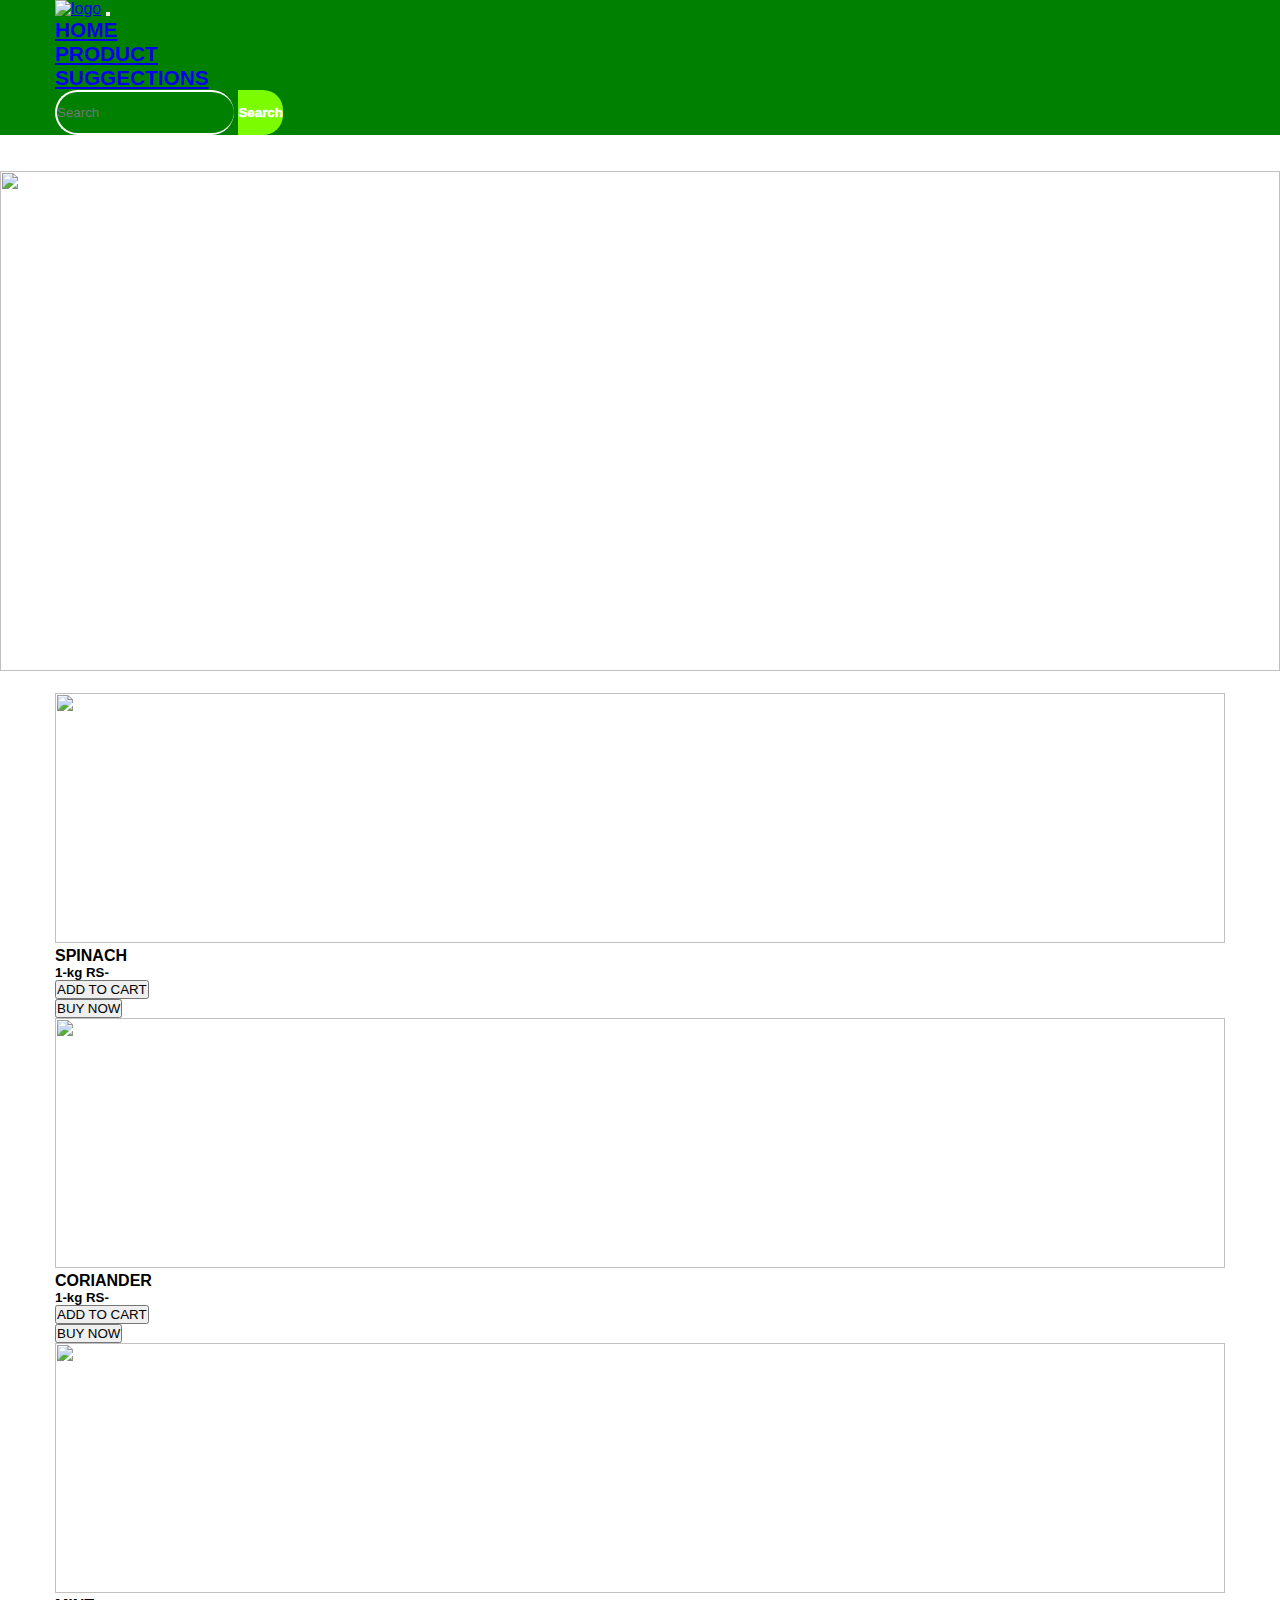
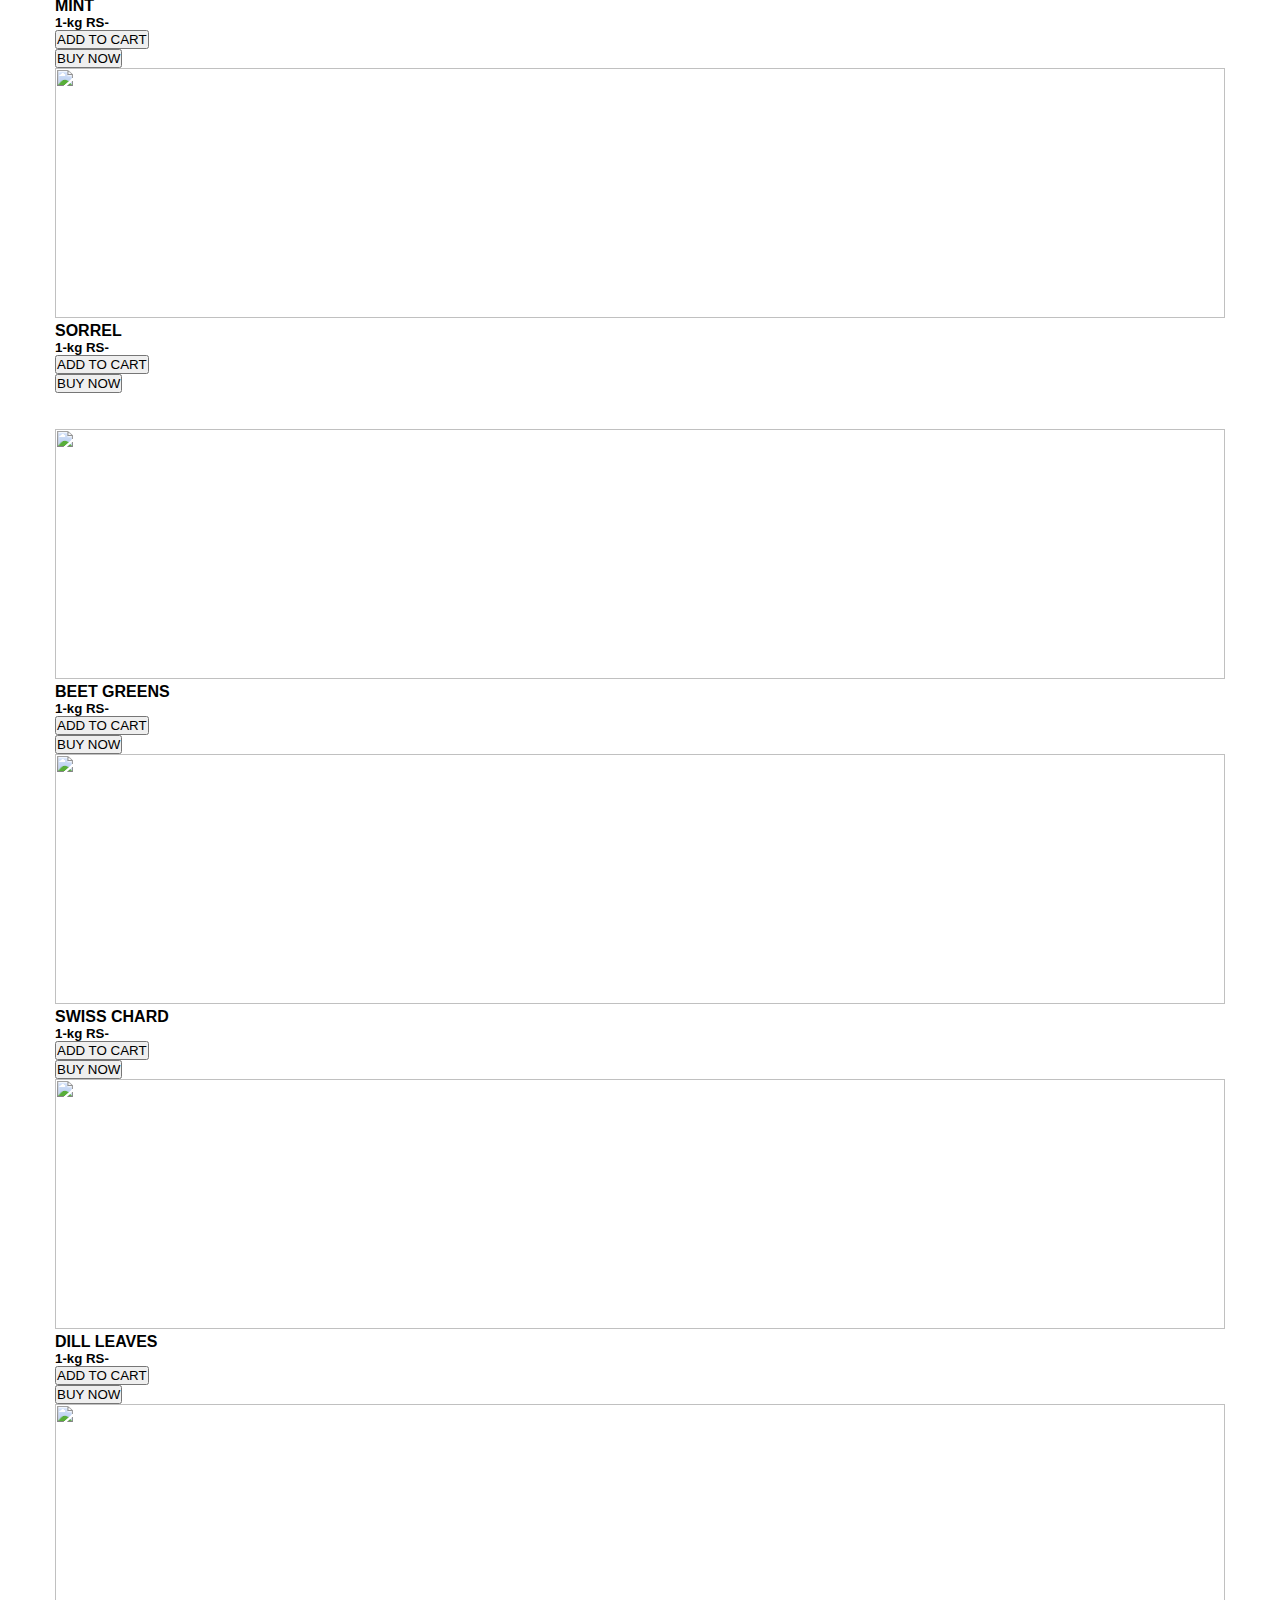
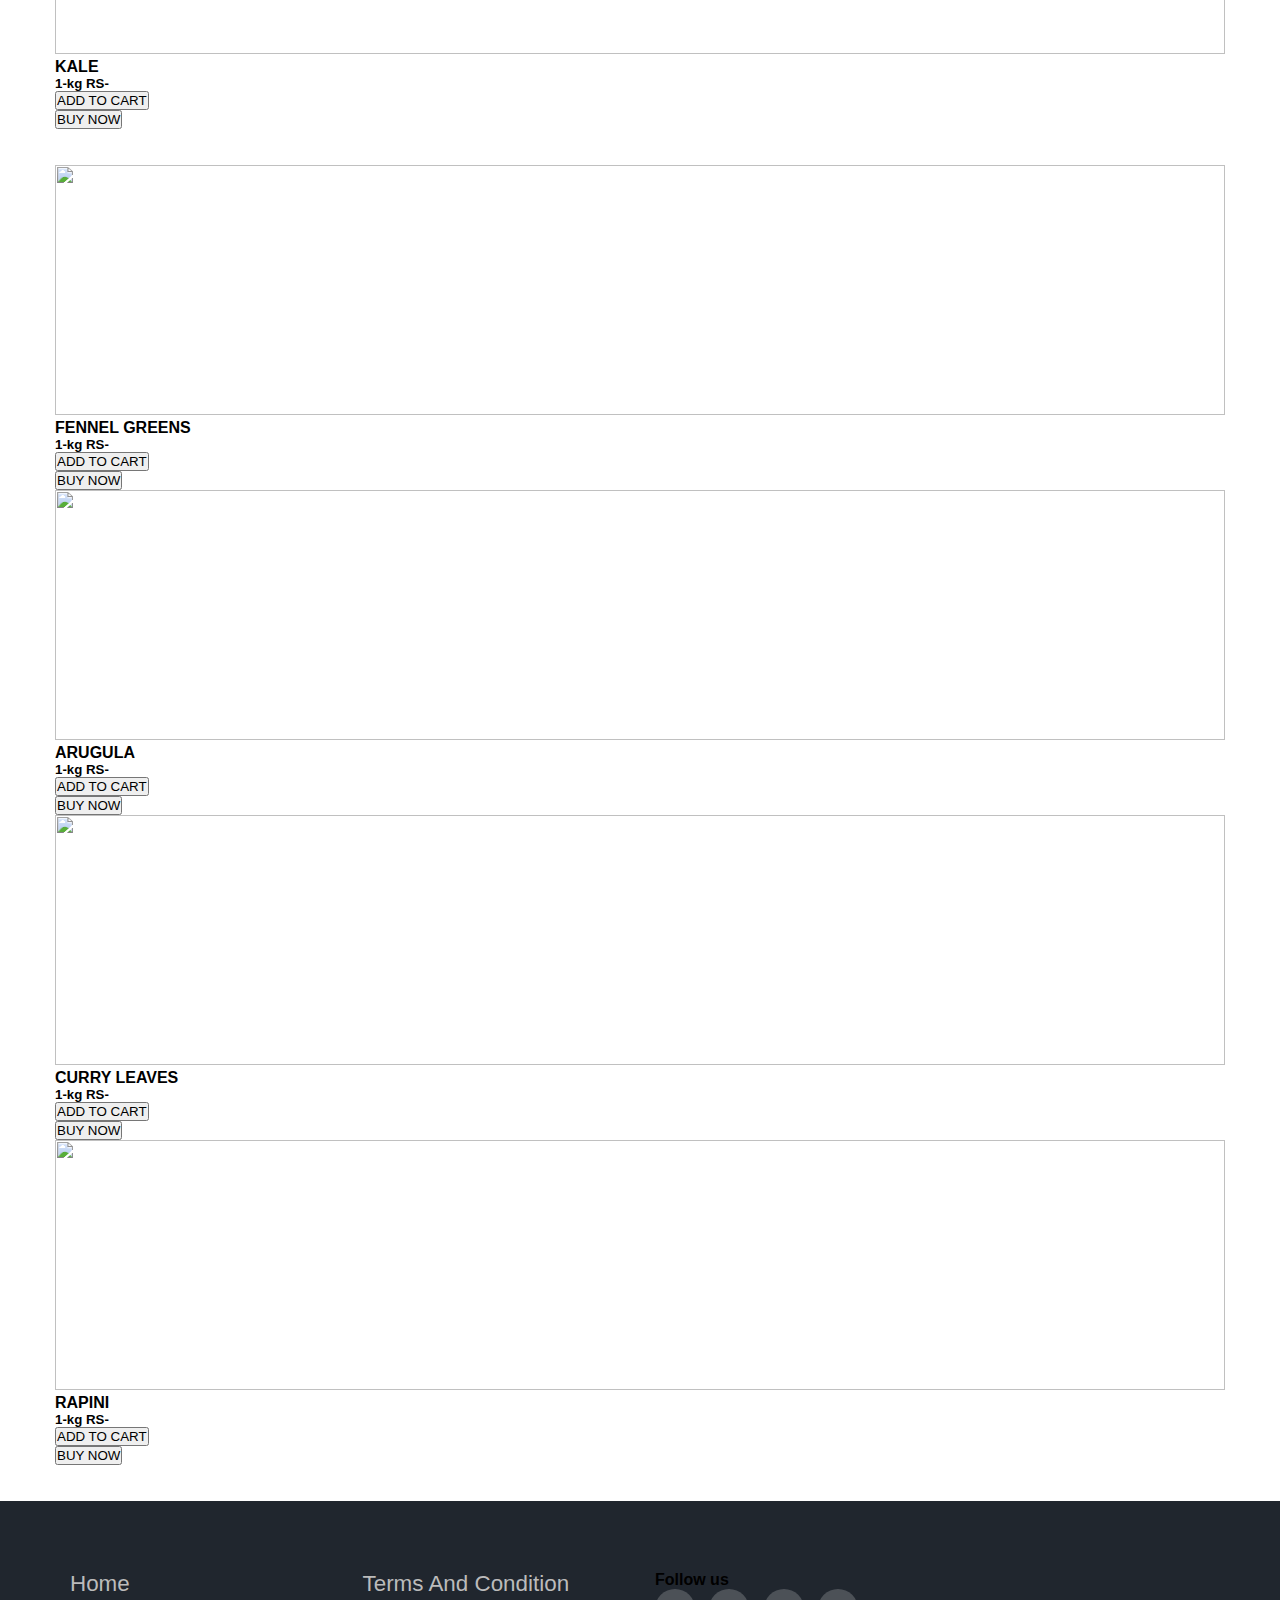
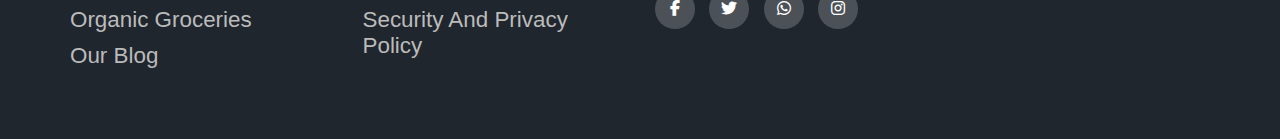
==== greens.html @ e9e09df2 "Add files via upload" ====
<!DOCTYPE html>
<html lang="en">
<head>
    <meta charset="UTF-8">
    <meta http-equiv="X-UA-Compatible" content="IE=edge">
    <meta name="viewport" content="width=device-width, initial-scale=1.0">
    <title>Greens</title>
    <link rel="stylesheet" type="text/css" href="greenstyle.css">
    <script src="https://kit.fontawesome.com/67c66657c7.js"></script>
    <link href="https://cdn.jsdelivr.net/npm/bootstrap@5.3.0-alpha1/dist/css/bootstrap.min.css" rel="stylesheet" integrity="sha384-GLhlTQ8iRABdZLl6O3oVMWSktQOp6b7In1Zl3/Jr59b6EGGoI1aFkw7cmDA6j6gD" crossorigin="anonymous">
    <script src="https://cdn.jsdelivr.net/npm/bootstrap@5.3.0-alpha1/dist/js/bootstrap.bundle.min.js" integrity="sha384-w76AqPfDkMBDXo30jS1Sgez6pr3x5MlQ1ZAGC+nuZB+EYdgRZgiwxhTBTkF7CXvN" crossorigin="anonymous"></script>
    <link rel="stylesheet" href="https://cdnjs.cloudflare.com/ajax/libs/font-awesome/6.3.0/css/all.min.css">
</head>
</head>
<body>
    <!--navbar-->
 <nav class="navbar navbar-expand-lg">
    <div class="container">
         <a class="navbar-brand" href="#"><img src="D:\shamna\logo.png"class="img-fluid" alt="logo"></a>
         <button class="navbar-toggler" type="button" data-bs-toggle="collapse" data-bs-target="#navbarSupportedContent" aria-controls="navbarSupportedContent" aria-expanded="false" aria-label="Toggle navigation">
           <span class="navbar-toggler-icon"></span>
         </button>
         <div class="collapse navbar-collapse" id="navbarSupportedContent">
           <ul class="navbar-nav mx-auto mb-2 mb-lg-0">
             <li class="nav-item">
               <a class="nav-link" href="index.html">Home</a>
             </li>
             <li class="nav-item">
               <a class="nav-link" href="basket.html">Product</a>
             </li>
             <li class="nav-item">
               <a class="nav-link" href="oursuggestions.html">Suggections</a>
             </li>
           </ul>
           <form class="d-flex">
             <input class="px-2 search" type="search" placeholder="Search" aria-label="Search">
             <button class="btn1 px-3" type="submit">Search</button>
           </form>
         </div>
       </div>
     </nav><br><br>
 <!--navbar end-->

 <!--greens bg-->
 <img class="greensbg" src="https://media.istockphoto.com/id/1279861266/photo/spinach-is-a-leafy-green-flowering-plant-also-is-a-nice-vegetable.jpg?s=612x612&w=0&k=20&c=kdwqZi5Fis_-AV_k6hj_A7J9snc51F0xFD9c4DtAmV0=" alt="">
<br><br>
<!--greens cards-->
<div class="container">
  <div class="row">
    <div class="col-md-3">
      <div class="card">
        <a href="#"><img class="img-card" src="https://media.istockphoto.com/id/169983791/photo/spinach.jpg?b=1&s=170667a&w=0&k=20&c=fnY9AkmeNF6SHDu8uMylaZCOlZWnV8Tbe2NQOL73nnQ=" alt=""></a>
         <div class="card-body">
          <h4 class="card-title text-center">SPINACH</h4>
            <h5 class="card-title text-center">1-kg RS-</h5>
            <div class="btn">
              <button type="button" class="btn btn-outline-success">ADD TO CART</button>
            </div>
            <div class="btn">
              <button type="button" class="btn btn-outline-dark">BUY NOW</button>
            </div>
          </div>
      </div>
    </div>
    <div class="col-md-3">
      <div class="card">
        <a href="#"><img class="img-card" src="https://media.istockphoto.com/id/1399361252/photo/green-coriander-bunch-isolated-on-white.jpg?b=1&s=170667a&w=0&k=20&c=MKWUlFsXhMNjh5fX-VP1XappaBLxRXZXp7zIDf1X_cQ=" alt=""></a>
         <div class="card-body">
          <h4 class="card-title text-center">CORIANDER</h4>
            <h5 class="card-title text-center">1-kg RS-</h5>
            <div class="btn">
              <button type="button" class="btn btn-outline-success">ADD TO CART</button>
            </div>
            <div class="btn">
              <button type="button" class="btn btn-outline-dark">BUY NOW</button>
            </div>
          </div>
      </div>
    </div>
    <div class="col-md-3">
      <div class="card">
        <a href="#"><img class="img-card" src="https://media.istockphoto.com/id/1131562141/photo/fresh-leaf-mint-green-herbs-ingredient.jpg?b=1&s=170667a&w=0&k=20&c=10Z-eJQfjpFOO-LdDRxFwGCn9UQuEs6IqOSdC9QD2p8=" alt=""></a>
         <div class="card-body">
          <h4 class="card-title text-center">MINT</h4>
            <h5 class="card-title text-center">1-kg RS-</h5>
            <div class="btn">
              <button type="button" class="btn btn-outline-success">ADD TO CART</button>
            </div>
            <div class="btn">
              <button type="button" class="btn btn-outline-dark">BUY NOW</button>
            </div>
          </div>
      </div>
    </div>
    <div class="col-md-3">
      <div class="card">
        <a href="#"><img class="img-card" src="https://media.istockphoto.com/id/184292148/photo/sorrel.jpg?b=1&s=170667a&w=0&k=20&c=cZI-n-PQ1cgM4AQ2kR5alCHrcKsplw82uDVPnw3TRxg=" alt=""></a>
         <div class="card-body">
          <h4 class="card-title text-center">SORREL</h4>
            <h5 class="card-title text-center">1-kg RS-</h5>
            <div class="btn">
              <button type="button" class="btn btn-outline-success">ADD TO CART</button>
            </div>
            <div class="btn">
              <button type="button" class="btn btn-outline-dark">BUY NOW</button>
            </div>
          </div>
      </div>
    </div>
  </div>
</div><br><br>


<div class="container">
  <div class="row">
    <div class="col-md-3">
      <div class="card">
        <a href="#"><img class="img-card" src="https://media.istockphoto.com/id/1393988512/photo/food-background-fresh-green-baby-beetroot-leaves.jpg?s=612x612&w=0&k=20&c=mngiz4ZriljK24xOcDmyi3BbC8a5e251BcpUVDc8GsI=" alt=""></a>
         <div class="card-body">
          <h4 class="card-title text-center">BEET GREENS</h4>
            <h5 class="card-title text-center">1-kg RS-</h5>
            <div class="btn">
              <button type="button" class="btn btn-outline-success">ADD TO CART</button>
            </div>
            <div class="btn">
              <button type="button" class="btn btn-outline-dark">BUY NOW</button>
            </div>
          </div>
      </div>
    </div>
    <div class="col-md-3">
      <div class="card">
        <a href="#"><img class="img-card" src="https://media.istockphoto.com/id/1190356145/photo/swiss-rainbow-chard-isolated-on-white.jpg?b=1&s=170667a&w=0&k=20&c=UJfs4YyZy2T_l2t2A7d96diRzZthjt097IBx5rFJwt0=" alt=""></a>
         <div class="card-body">
          <h4 class="card-title text-center">SWISS CHARD</h4>
            <h5 class="card-title text-center">1-kg RS-</h5>
            <div class="btn">
              <button type="button" class="btn btn-outline-success">ADD TO CART</button>
            </div>
            <div class="btn">
              <button type="button" class="btn btn-outline-dark">BUY NOW</button>
            </div>
          </div>
      </div>
    </div>
    <div class="col-md-3">
      <div class="card">
        <a href="#"><img class="img-card" src="https://media.istockphoto.com/id/932701406/photo/green-fresh-dill.jpg?b=1&s=170667a&w=0&k=20&c=6dZiVmyqK3mXtv1A395gUo5ej2UU7cGEb-3PDrX46mg=" alt=""></a>
         <div class="card-body">
          <h4 class="card-title text-center">DILL LEAVES</h4>
            <h5 class="card-title text-center">1-kg RS-</h5>
            <div class="btn">
              <button type="button" class="btn btn-outline-success">ADD TO CART</button>  
            </div>
            <div class="btn">
              <button type="button" class="btn btn-outline-dark">BUY NOW</button>
            </div>
          </div>
      </div>
    </div>
    <div class="col-md-3">
      <div class="card">
        <a href="#"><img class="img-card" src="https://media.istockphoto.com/id/172657626/photo/a-bunch-of-green-kale-on-a-white-background.jpg?b=1&s=170667a&w=0&k=20&c=yhAkkhGjq0o1D14AUHOuO_plp0lmZU5hsbX5zsDs-fQ=" alt=""></a>
         <div class="card-body">
          <h4 class="card-title text-center">KALE</h4>
            <h5 class="card-title text-center">1-kg RS-</h5>
            <div class="btn">
              <button type="button" class="btn btn-outline-success">ADD TO CART</button>
            </div>
            <div class="btn">
              <button type="button" class="btn btn-outline-dark">BUY NOW</button>
            </div>
          </div>
      </div>
    </div>
  </div>
</div><br><br>


<div class="container">
  <div class="row">
    <div class="col-md-3">
      <div class="card">
        <a href="#"><img class="img-card" src="https://media.istockphoto.com/id/1417863918/photo/fresh-dill-bunch-vegetable-isolated-on-white-background.jpg?s=612x612&w=0&k=20&c=36X6k7ArdNdeiZtSQHwao_zlLutuIJ-5eZKIWFDeGSI=" alt=""></a>
         <div class="card-body">
          <h4 class="card-title text-center">FENNEL GREENS</h4>
            <h5 class="card-title text-center">1-kg RS-</h5>
            <div class="btn">
              <button type="button" class="btn btn-outline-success">ADD TO CART</button>
            </div>
            <div class="btn">
              <button type="button" class="btn btn-outline-dark">BUY NOW</button>
            </div>
          </div>
      </div>
    </div>
    <div class="col-md-3">
      <div class="card">
        <a href="#"><img class="img-card" src="https://media.istockphoto.com/id/171275156/photo/rocket.jpg?b=1&s=170667a&w=0&k=20&c=C2Ti2djhqKswEx5oftaz9H1dCLA3MN3rS9FWKKfiH7Y=" alt=""></a>
         <div class="card-body">
          <h4 class="card-title text-center">ARUGULA</h4>
            <h5 class="card-title text-center">1-kg RS-</h5>
            <div class="btn">
              <button type="button" class="btn btn-outline-success">ADD TO CART</button>
            </div>
            <div class="btn">
              <button type="button" class="btn btn-outline-dark">BUY NOW</button>
            </div>
          </div>
      </div>
    </div>
    <div class="col-md-3">
      <div class="card">
        <a href="#"><img class="img-card" src="https://media.istockphoto.com/id/528531003/photo/curry-leaf-curry-tree.jpg?b=1&s=170667a&w=0&k=20&c=o9YOPLnQNLh6udK8OTCxNp4T94avOl6DZ5ESuKHdYoQ=" alt=""></a>
         <div class="card-body">
          <h4 class="card-title text-center">CURRY LEAVES</h4>
            <h5 class="card-title text-center">1-kg RS-</h5>
            <div class="btn">
              <button type="button" class="btn btn-outline-success">ADD TO CART</button>
            </div>
            <div class="btn">
              <button type="button" class="btn btn-outline-dark">BUY NOW</button>
            </div>
          </div>
      </div>
    </div>
    <div class="col-md-3">
      <div class="card">
        <a href="#"><img class="img-card" src="https://media.istockphoto.com/id/172648548/photo/broccoli-raab.jpg?b=1&s=170667a&w=0&k=20&c=m1_olanLj1IFJ6HDiM7yD7osE5AV3Q1pBmmW14sA9Go=" alt=""></a>
         <div class="card-body">
          <h4 class="card-title text-center">RAPINI</h4>
            <h5 class="card-title text-center">1-kg RS-</h5>
            <div class="btn">
              <button type="button" class="btn btn-outline-success">ADD TO CART</button>
            </div>
            <div class="btn">
              <button type="button" class="btn btn-outline-dark">BUY NOW</button>
            </div>
          </div>
      </div>
    </div>
  </div>
</div><br><br>

<!--greens card end-->

 <!--footer-->
<footer class="footer">
    <div class="container">
      <div class="row-footer">
        <div class="footer-col">
          <ul>
            <li><a href="index.html">Home</a></li>
            <li><a href="basket.html">Organic groceries</a></li>
            <li><a href="blog.html">our Blog</a></li>
          </ul></div>
          <div class="footer-col">
            <ul>
            <li><a href="terms&con.html">Terms and Condition</a></li>
            <li><a href="#">Security and Privacy Policy</a></li>
          </ul></div>
          <div class="footer-col">
            <div class="social-links">
              <h4>Follow us</h4>
              <a href=""><i class="fab fa-facebook-f"></i></a>
              <a href=""><i class="fab fa-twitter"></i></a>
              <a href=""><i class="fab fa-whatsapp"></i></a>
             <a href=""><i class="fab fa-instagram"></i></a>
            </div>
          </div>
        </div>
      </div>
  </div>
</footer>
<!--footer end-->
</body>
</html>
---- greenstyle.css ----
*{
    margin:0;
    padding:0;
    box-sizing:border-box;
    font-family:'poppins',sans-serif;
}

/*--nav2--*/
.navbar-brand{
    align-items: center;
    size: 1rem;
}

nav{
    background: green;
}
.nav-item{
    text-decoration: none;
    color: #fff;
    font-size: 1.3rem;
    font-weight: bold;
    text-transform:uppercase;
    margin-right: 15px;
}
.nav-item a:hover{
    color: black;
}
.navbar-brand{
    height: 80px;
    width: 300px;
}
.search{
    height: 45px;
    
    outline: none;
    border: 2px solid #fff;
    background-color: transparent;
    border-radius: 60px;
    border-right: none;
}
.btn1{
    height: 45px;
    outline: none;
    border: none;
    background: lawngreen;
    color: white;
    border-radius: 0px 20px 20px 0px;
    transition: all 0.4s;
    font-weight: 1000;
}
.btn1:hover{
    background-color: rgb(20, 173,13);
}
<!--navbarend-->
.carousel-inner{
    height: 500px;
}
.item,img{
    height: 720px;
    width: 100%;
}

.greensbg{
    height: 500px;
}
/*--card--*/
.img-card{
    height: 250px;
}
/*--footer--*/
.container{
	max-width: 1170px;
	margin:auto;
}
.row-footer{
	display: flex;
	flex-wrap: wrap;
}
ul{
	list-style: none;
}
.footer{
	background-color: #20262e;
    padding: 70px 0;
}
.footer-col{
   width: 25%;
   padding: 0 15px;
}
.footer-col ul li:not(:last-child){
	margin-bottom: 10px;
}
.footer-col ul li a{
	font-size: 1.4rem;
	text-transform: capitalize;
	color: #ffffff;
	text-decoration: none;
	font-weight: 300;
	color: #bbbbbb;
	display: block;
	transition: all 0.3s ease;
}
.footer-col ul li a:hover{
	color: #ffffff;
	padding-left: 8px;
}
.footer-col .social-links a{
	display: inline-block;
	height: 40px;
	width: 40px;
	background-color: rgba(255,255,255,0.2);
	margin:0 10px 10px 0;
	text-align: center;
	line-height: 40px;
	border-radius: 50%;
	color: #ffffff;
	transition: all 0.5s ease;
}
.footer-col .social-links a:hover{
	color: #24262b;
	background-color: #ffffff;
}

/*responsive*/
@media(max-width: 767px){
  .footer-col{
    width: 50%;
    margin-bottom: 30px;
}
}
@media(max-width: 574px){
  .footer-col{
    width: 100%;
}
}
/*--footerend--*/
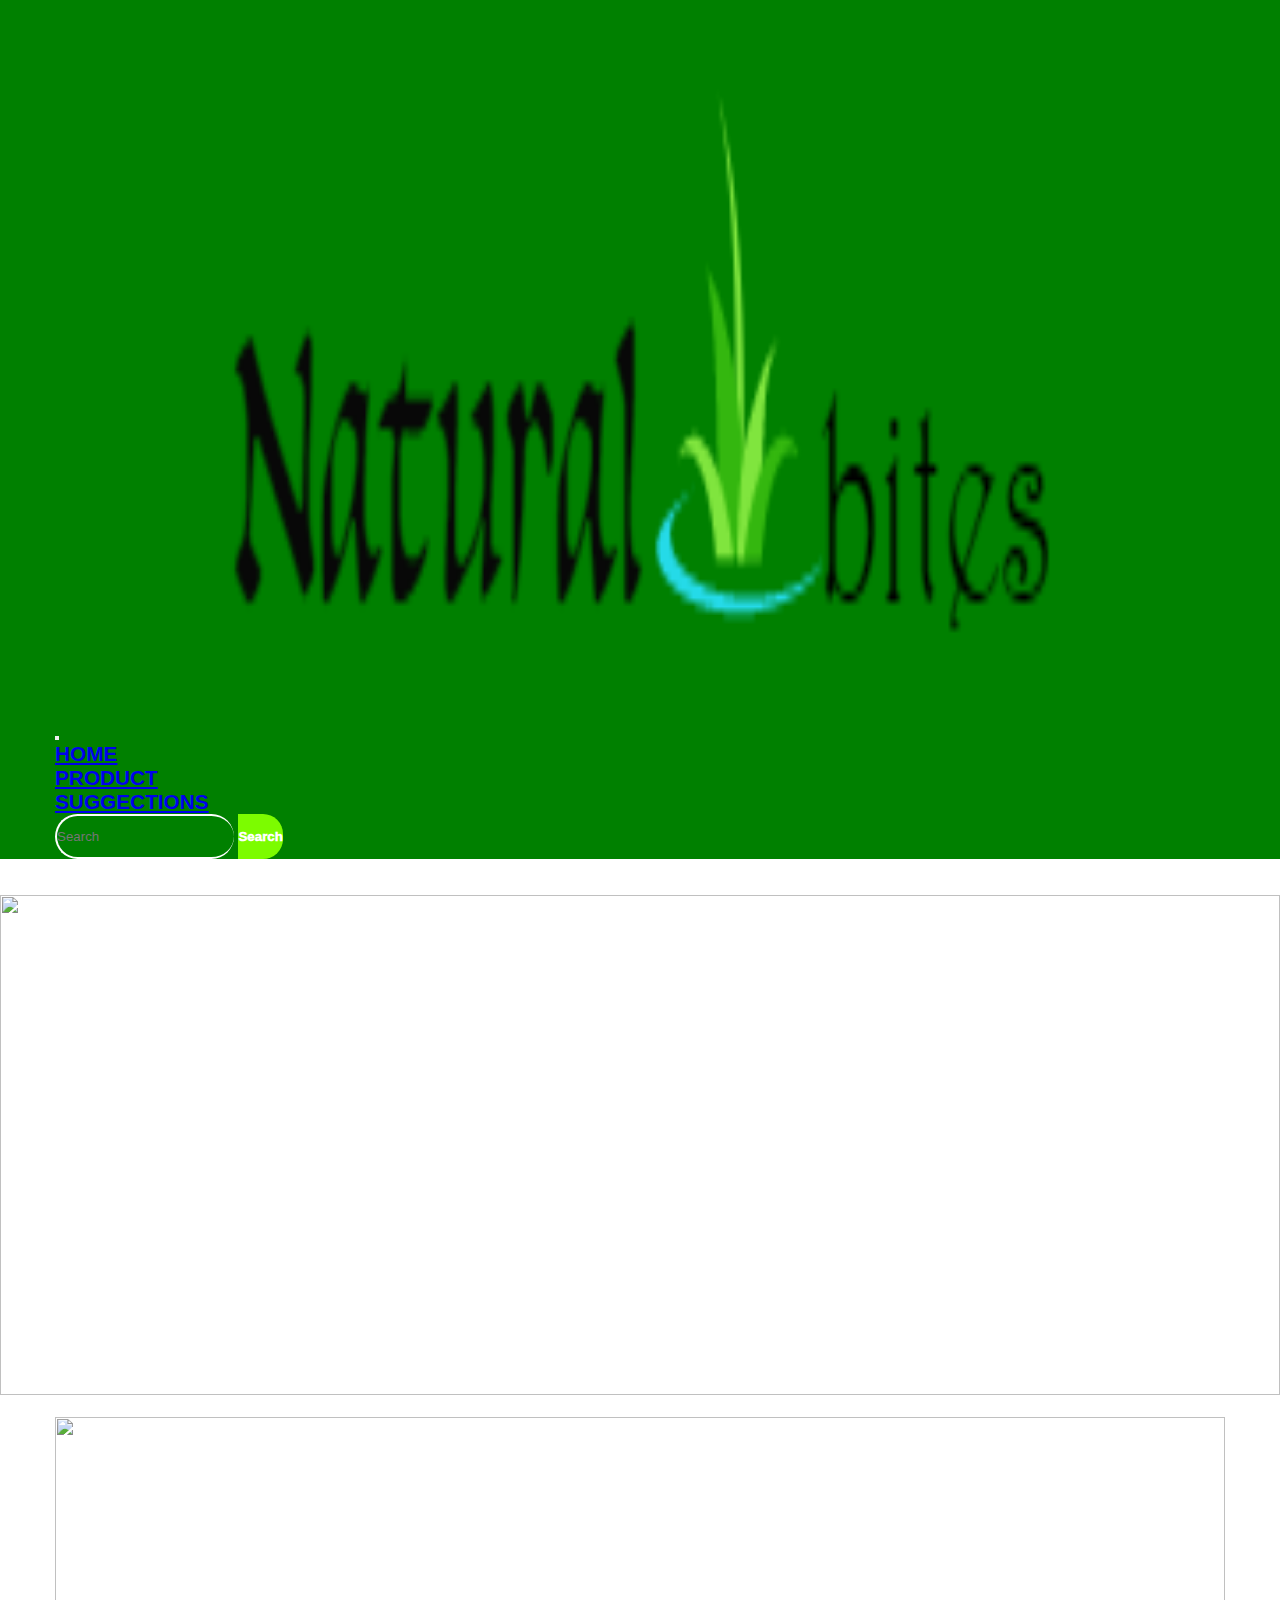
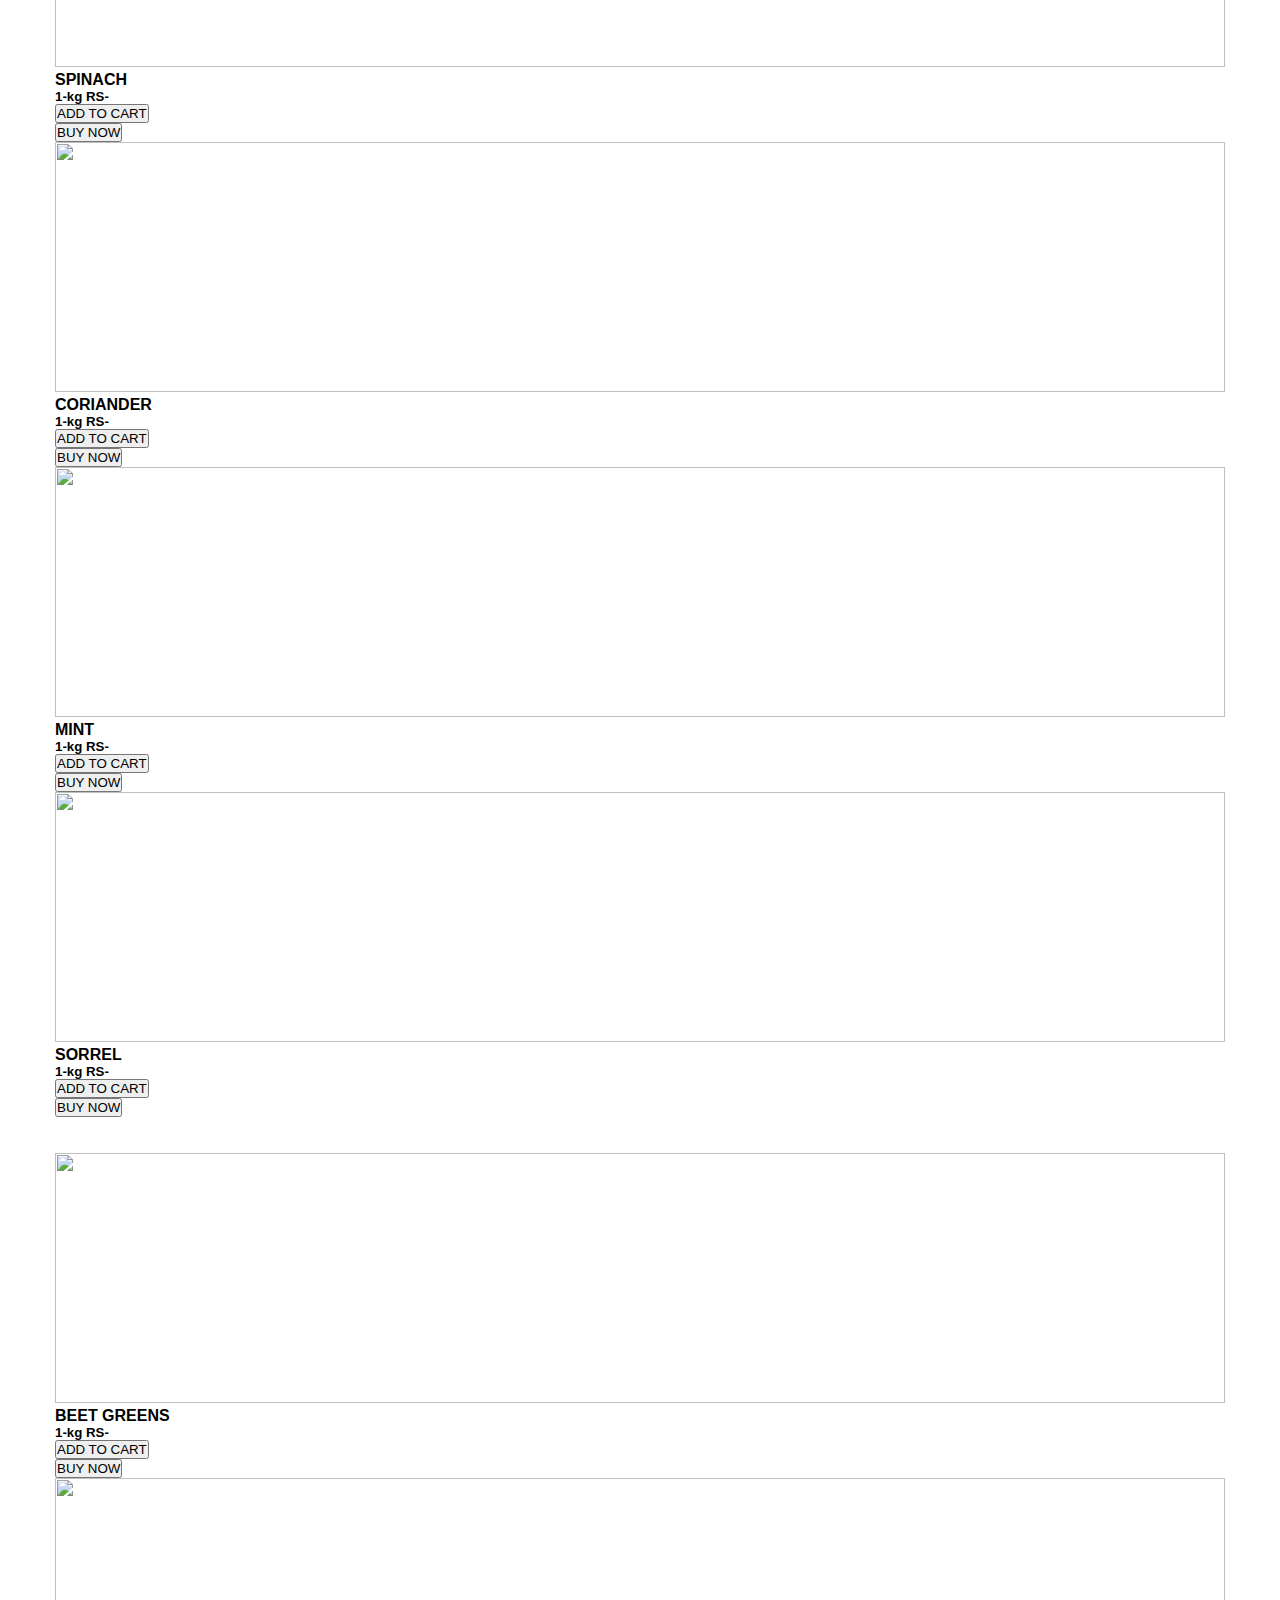
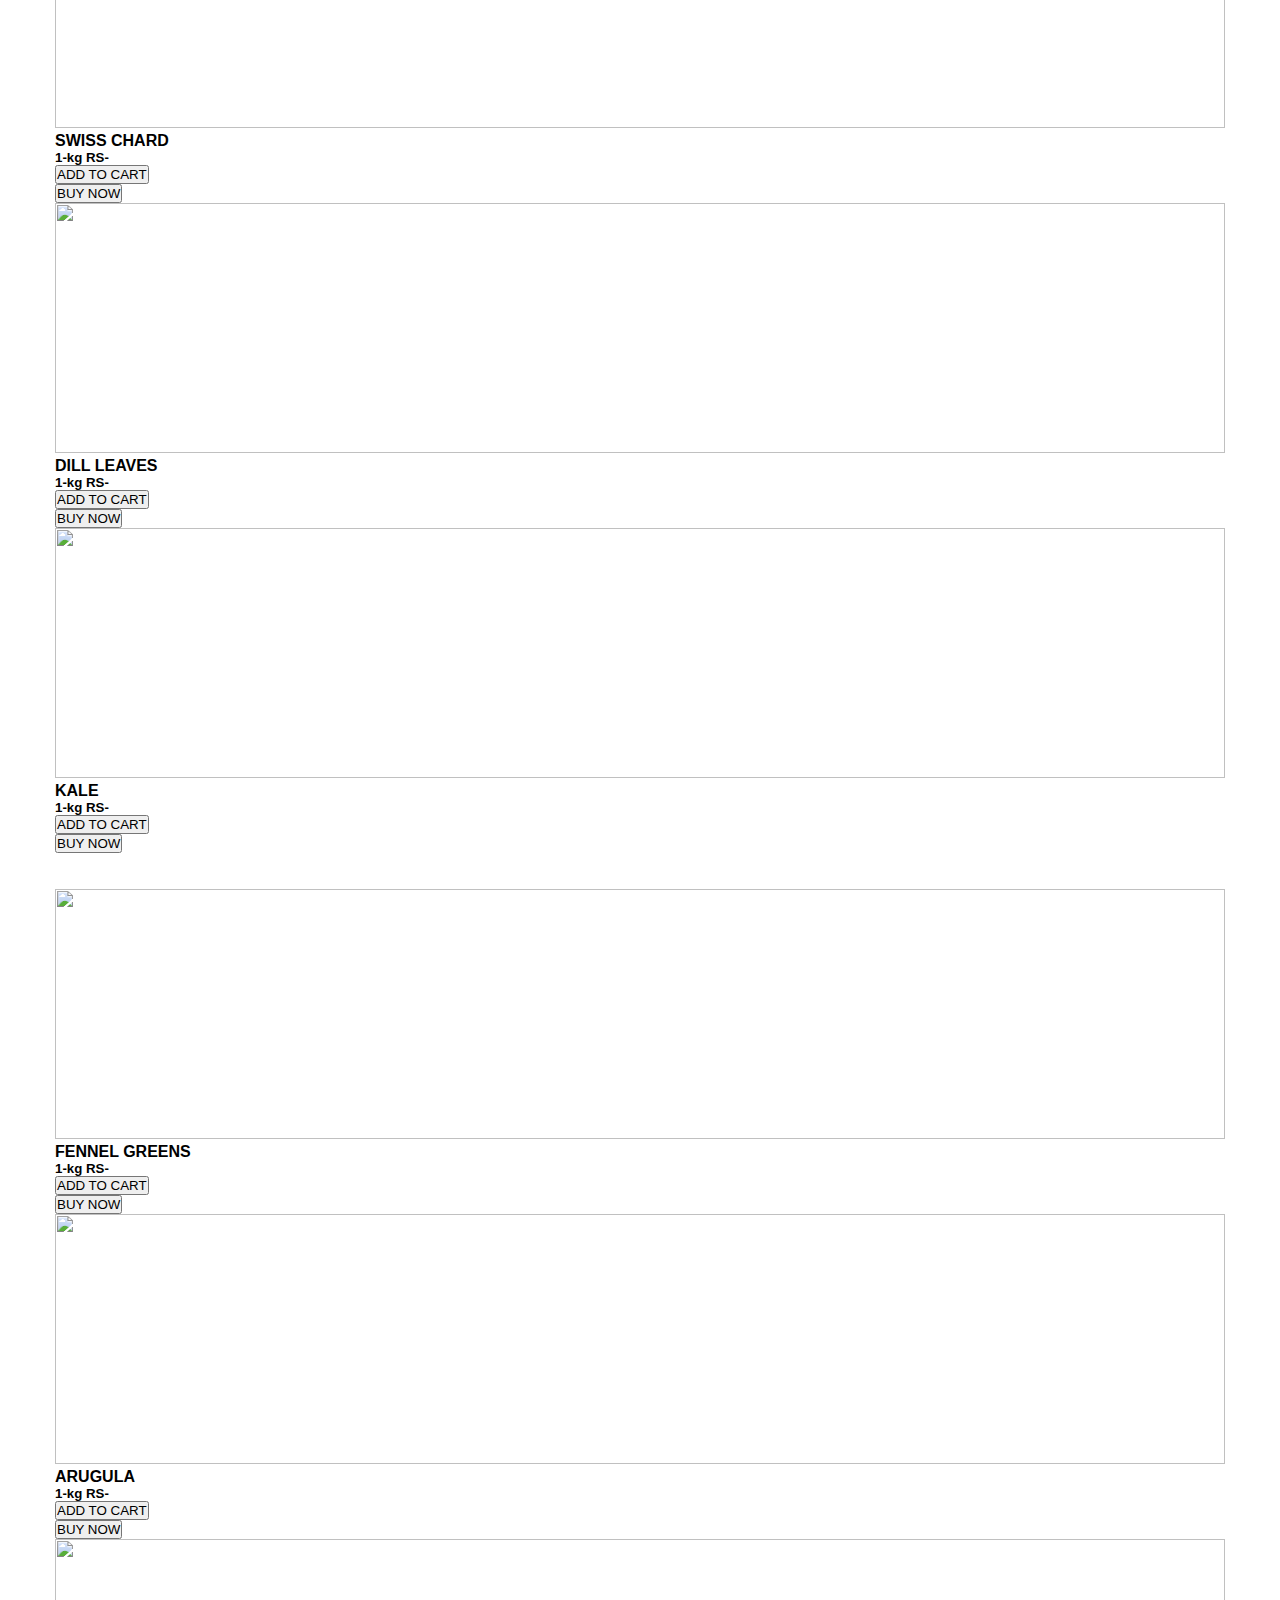
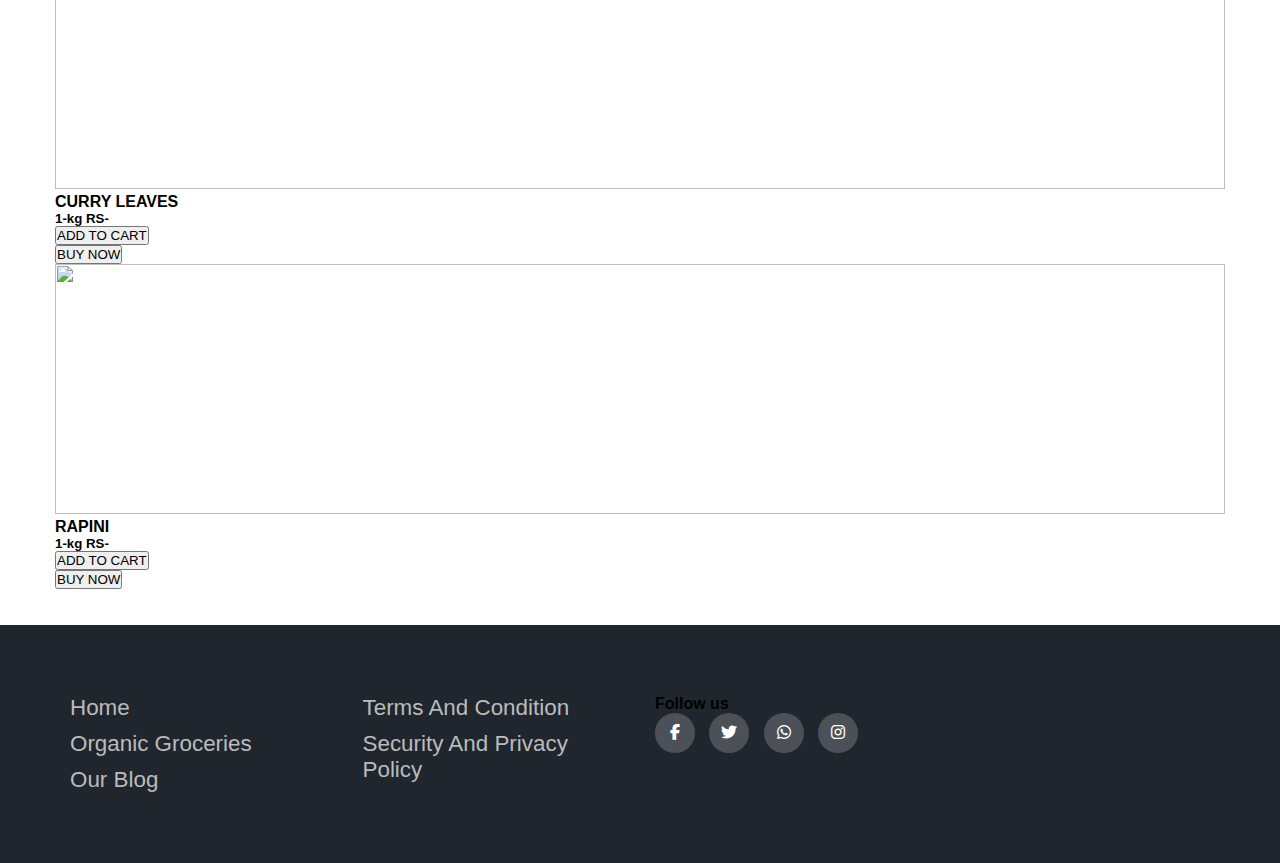
==== commit 9f2611ab: "Update greens.html" ====
--- a/greens.html
+++ b/greens.html
@@ -16,7 +16,7 @@
     <!--navbar-->
  <nav class="navbar navbar-expand-lg">
     <div class="container">
-         <a class="navbar-brand" href="#"><img src="D:\shamna\logo.png"class="img-fluid" alt="logo"></a>
+         <a class="navbar-brand" href="#"><img src="logo.png"class="img-fluid" alt="logo"></a>
          <button class="navbar-toggler" type="button" data-bs-toggle="collapse" data-bs-target="#navbarSupportedContent" aria-controls="navbarSupportedContent" aria-expanded="false" aria-label="Toggle navigation">
            <span class="navbar-toggler-icon"></span>
          </button>
@@ -274,4 +274,4 @@
 </footer>
 <!--footer end-->
 </body>
-</html>+</html>
